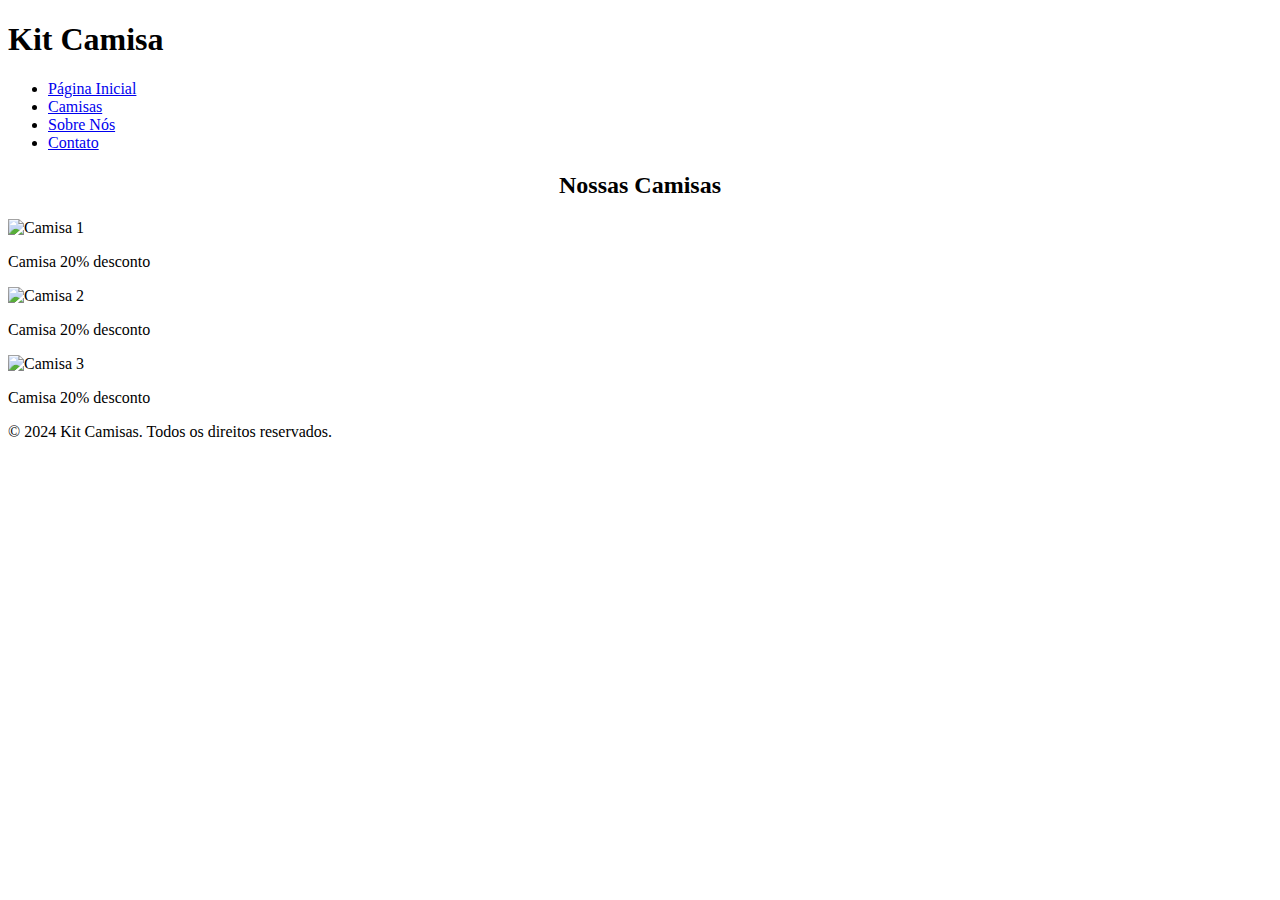
==== index.html @ e5a1b692 "index.html" ====
<!DOCTYPE html>
<html lang="pt-BR">
<head>
    <meta charset="UTF-8">
    <meta name="viewport" content="width=device-width, initial-scale=1.0">
    <title>Kit Camisa</title>
    <link rel="stylesheet" href="style.css">
</head>
<body>
    <header>
        <h1>Kit Camisa</h1>
        <nav>
            <ul>
                <li><a href="Index.html">Página Inicial</a></li>
                <li><a href="Camisa.html">Camisas</a></li>
                <li><a href="sobre.html">Sobre Nós</a></li>
                <li><a href="contato.html">Contato</a></li>
            </ul>
        </nav>
    </header>

    <main>
        <section id="Camisa">
            <center>
                <h2>Nossas Camisas</h2>
            </center>
            <div class="imagens">
                <div class="camisa">
                    <img src="/Imagens/1camisa.jpeg" alt="Camisa 1">
                    <p>Camisa 20% desconto</p>
                </div>
                <div class="camisa">
                    <img src="/Imagens/2camisa.jpeg" alt="Camisa 2">
                    <p>Camisa 20% desconto</p>
                </div>
                <div class="camisa">
                    <img src="/Imagens/3camisa.jpeg" alt="Camisa 3">
                    <p>Camisa 20% desconto</p>
                </div>
            </div>
        </section>
        
        
        
    </main>

    <footer>
        <p>&copy; 2024 Kit Camisas. Todos os direitos reservados.</p>
    </footer>

    <script src="script.js"></script>
</body>
</html>
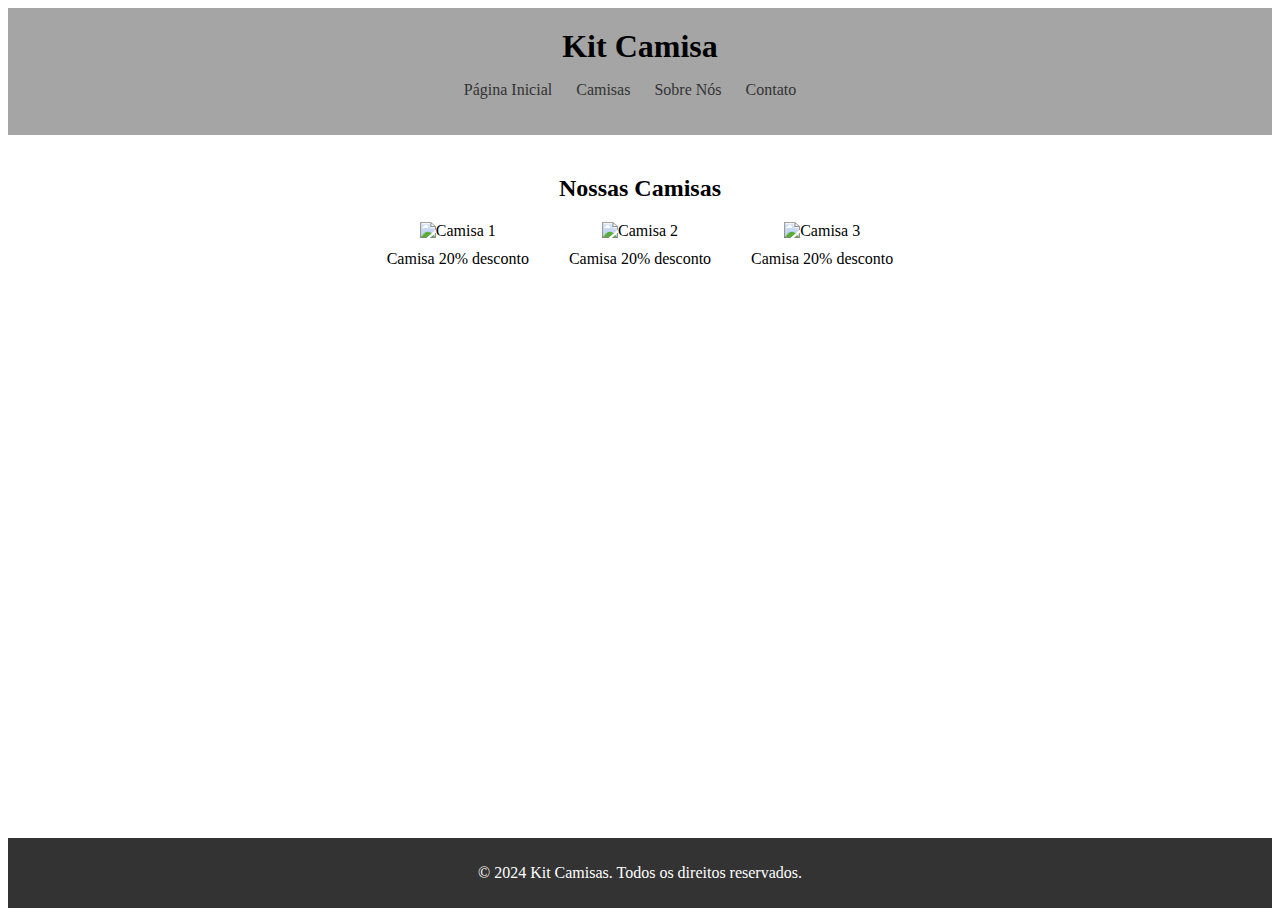
==== commit cd4250cb: "Update index.html" ====
--- a/index.html
+++ b/index.html
@@ -11,7 +11,7 @@
         <h1>Kit Camisa</h1>
         <nav>
             <ul>
-                <li><a href="Index.html">Página Inicial</a></li>
+                <li><a href="index.html">Página Inicial</a></li>
                 <li><a href="Camisa.html">Camisas</a></li>
                 <li><a href="sobre.html">Sobre Nós</a></li>
                 <li><a href="contato.html">Contato</a></li>
@@ -26,15 +26,15 @@
             </center>
             <div class="imagens">
                 <div class="camisa">
-                    <img src="/Imagens/1camisa.jpeg" alt="Camisa 1">
+                    <img src="1camisa.jpeg" alt="Camisa 1">
                     <p>Camisa 20% desconto</p>
                 </div>
                 <div class="camisa">
-                    <img src="/Imagens/2camisa.jpeg" alt="Camisa 2">
+                    <img src="2camisa.jpeg" alt="Camisa 2">
                     <p>Camisa 20% desconto</p>
                 </div>
                 <div class="camisa">
-                    <img src="/Imagens/3camisa.jpeg" alt="Camisa 3">
+                    <img src="3camisa.jpeg" alt="Camisa 3">
                     <p>Camisa 20% desconto</p>
                 </div>
             </div>
--- a/style.css
+++ b/style.css
@@ -0,0 +1,109 @@
+/* Estilos para o cabeçalho */
+header {
+    background-color: #a5a5a5;
+    padding: 20px;
+    text-align: center;
+}
+
+header h1 {
+    margin: 0;
+}
+
+nav ul {
+    list-style-type: none;
+    padding: 0;
+}
+
+nav ul li {
+    display: inline;
+    margin-right: 20px;
+}
+
+nav ul li a {
+    text-decoration: none;
+    color: #333;
+    transition: color 0.3s, background-color 0.3s;
+}
+
+nav ul li a:hover {
+    color: #fff;
+    background-color: #333; /* Cor de fundo ao passar o mouse */
+}
+
+/* Estilos para o rodapé */
+body {
+    display: flex;
+    flex-direction: column;
+    min-height: 100vh;
+}
+
+main {
+    flex: 1;
+    padding: 20px;
+}
+
+footer {
+    background-color: #333;
+    color: #fff;
+    padding: 10px;
+    text-align: center;
+    margin-top: auto;
+}
+
+section {
+    margin-bottom: 30px;
+}
+
+/* Estilos para os cursos */
+#Camisa ul {
+    list-style-type: none;
+}
+
+#Camisa ul li {
+    margin-bottom: 10px;
+}
+
+.paragrafo {
+    font-family: Arial, sans-serif;
+    font-size: 16px;
+    color: #333;
+    line-height: 1.5;
+    margin-bottom: 20px;
+}
+
+#Camisa {
+    text-align: center;
+}
+
+.imagens {
+    display: flex;
+    justify-content: center;
+    align-items: center;
+}
+
+.camisa {
+    text-align: center;
+    margin: 0 20px;
+}
+
+.camisa img {
+    width: 200px; /* Defina o tamanho desejado */
+    height: auto; /* Mantenha a proporção da imagem */
+    margin-bottom: 10px; /* Adicione margem entre a imagem e o texto */
+}
+
+.camisa p {
+    margin: 0;
+}
+
+.image-container {
+    text-align: center;
+}
+
+.image-container {
+    text-align: center;
+}
+
+.image-container img {
+    max-width: 35%; /* Para garantir que a imagem não ultrapasse a largura do container */
+}
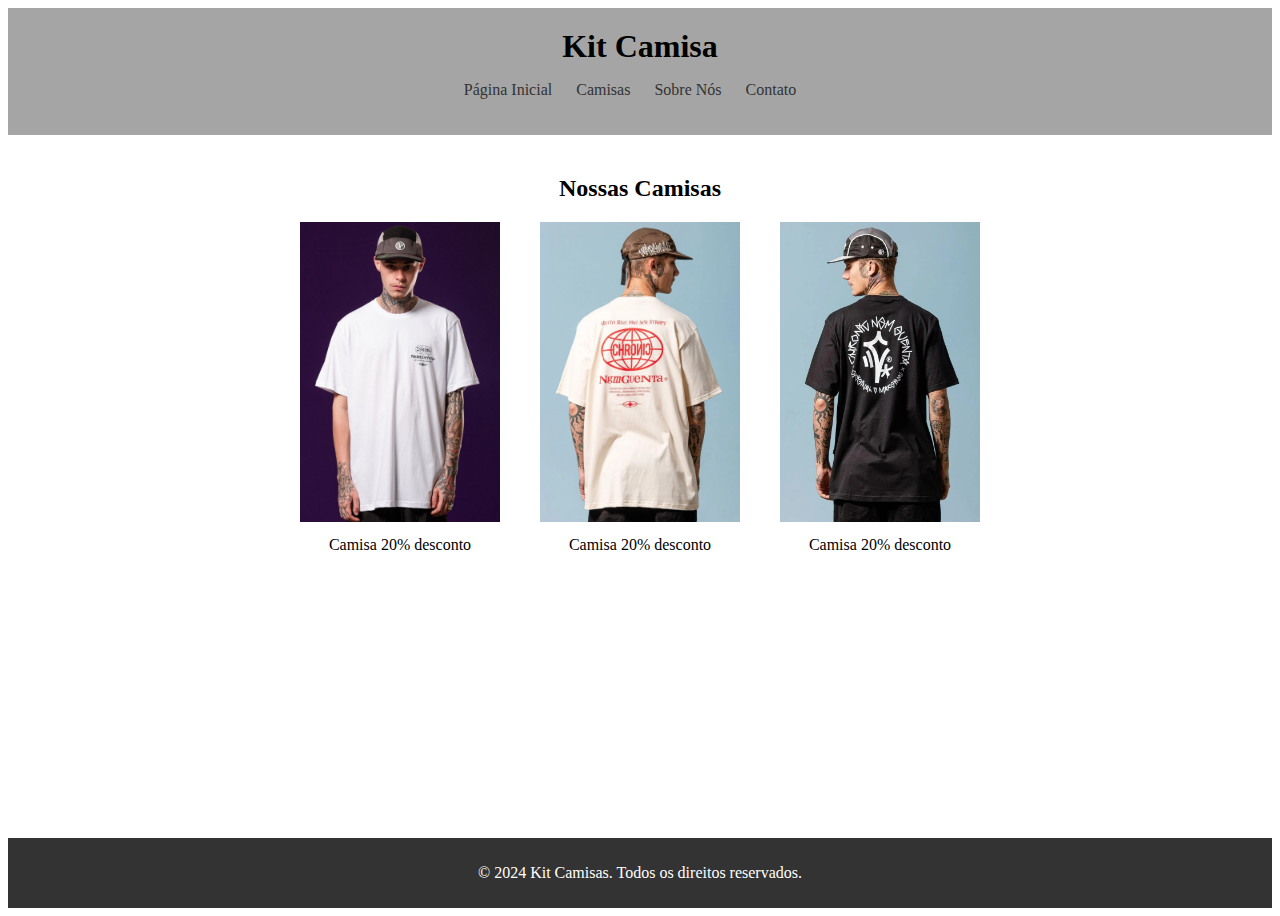
==== commit 9871d891: "Update index.html" ====
--- a/index.html
+++ b/index.html
@@ -26,15 +26,15 @@
             </center>
             <div class="imagens">
                 <div class="camisa">
-                    <img src="1camisa.jpeg" alt="Camisa 1">
+                    <img src="1camisa.jpg" alt="Camisa 1">
                     <p>Camisa 20% desconto</p>
                 </div>
                 <div class="camisa">
-                    <img src="2camisa.jpeg" alt="Camisa 2">
+                    <img src="2camisa.jpg" alt="Camisa 2">
                     <p>Camisa 20% desconto</p>
                 </div>
                 <div class="camisa">
-                    <img src="3camisa.jpeg" alt="Camisa 3">
+                    <img src="3camisa.jpg" alt="Camisa 3">
                     <p>Camisa 20% desconto</p>
                 </div>
             </div>
